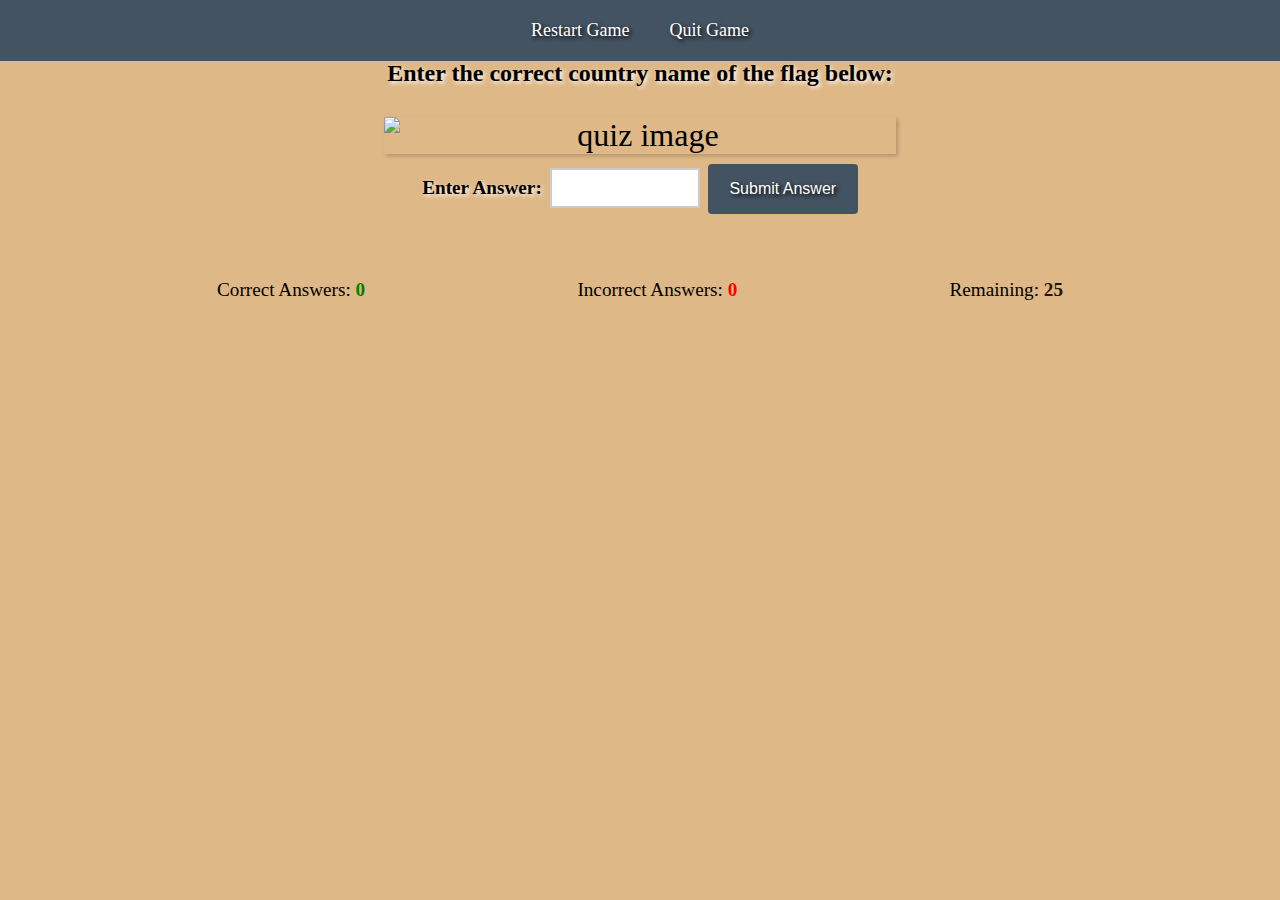
==== flaggame.html @ bd5ac2e7 "rename flaggame html file, and js file" ====
<!DOCTYPE html>
<html lang="en">

<head>
    <meta charset="UTF-8">
    <meta http-equiv="X-UA-Compatible" content="IE=edge">
    <meta name="viewport" content="width=device-width, initial-scale=1.0">
    <meta name="keywords" content="quiz game, flag, flag game, math game, basic math, countries, country flag">
    <link rel="stylesheet" href="assets/css/style.css">
    <!--Google font link-->
    <link rel="preconnect" href="https://fonts.googleapis.com">
    <link rel="preconnect" href="https://fonts.gstatic.com" crossorigin>
    <link href="https://fonts.googleapis.com/css2?family=Bangers&family=Roboto&display=swap" rel="stylesheet">
    <!--Favicon links here-->
    <link rel="apple-touch-icon" sizes="180x180" href="/apple-touch-icon.png">
    <link rel="icon" type="image/png" sizes="32x32" href="/favicon-32x32.png">
    <link rel="icon" type="image/png" sizes="16x16" href="/favicon-16x16.png">
    <title>Brain Teaser Games</title>
</head>

<body>
    <nav>
        <a href="flaggame.html">Restart Game</a>
        <a href="index.html#home">Quit Game</a>
    </nav>
    <div class="game-area">
        <h2>Enter the correct country name of the flag below: </h2>
        <!-- HTML structure for the flag game -->
        <div class="quiz-container" id="quiz-container">
            <div class="question-area">
                <img id="image" src="" alt="quiz image">
                <label class="answer-box">Enter Answer:</label>
                <input id="answer-box" type="text">
                <button data-type="submit" class="btn btn--gray">Submit Answer</button>
            </div>
        </div>
        <div>
            <p id="message"></p>
        </div>
    </div>
    <div class="score-area">
        <p class="scores">Correct Answers: <span id="score">0</span></p>
        <p class="scores">Incorrect Answers: <span id="incorrect">0</span></p>
        <p class="scores">Remaining: <span id="remaining">25</span></p>
    </div>

    <script src="assets/js/flaggame.js"></script>
</body>

</html>
---- assets/css/style.css ----
body {
    margin: 0;
    background-color: burlywood;
}

/* Add CSS Reset */
* {
    box-sizing: border-box;
    margin: 0;
    padding: 0;
}

/* --------- Heading */

.heading {
    text-align: center;
    font-size: 3.7rem;
    color: rgb(36, 21, 2);
    border: 1px solid burlywood;
    padding: 20px 0;
    margin-bottom: 10px;
    display: flex;
    justify-content: center;
    align-items: center;
    text-shadow: 2px 2px 4px white;
}

.logo {
    height: 60px;
    width: auto;
    margin-top: 10px;
    border: 1px solid burlywood;
    margin-right: 10px;
    box-shadow: 2px 2px 4px rgba(0, 0, 0, 0.3);
}

/* Nav bar to return to home page */

nav {
    display: flex;
    justify-content: center;
    align-items: center;
    background-color: #445361;
    padding: 10px;
    position: fixed;
    top: 0;
    width: 100%;
    z-index: 0;
}

body {
    padding-top: 60px;
}

a {
    text-decoration: none;
    color: #fff;
    text-shadow: 2px 2px 4px black;
    font-size: 18px;
    padding: 10px 20px;
    border-radius: 5px;
    transition: background-color 0.3s;
    /* Add transition effect */
}

a:hover {
    background-color: #0d1013;
}

/* Game List Area */

.game-list-area {
    background-color: #0b4873;
    box-sizing: border-box;
    width: 65%;
    height: 40vh;
    max-height: 450px;
    max-width: 830px;
    margin: 80px auto 0;
    padding: 1%;
    margin-top: 10px;
    display: flex;
    flex-direction: column;
    justify-content: center;
    align-items: center;
    margin-top: 10px;
}

.game-list-area>h2 {
    text-align: center;
    color: antiquewhite;
}

/* register link */
.register {
    text-align: center;
    font-weight: bold;
}

/* style for register anchor */
.register a {
    text-decoration: none;
    cursor: pointer;
    font-size: 1.3rem;
    color: antiquewhite;
    text-shadow: 2px 2px 4px black;
}

/* Styles for the controls-area div */
.games-list {
    text-align: center;

}

/* Styles for the anchor tags within the controls-area div */
.games-list a {
    display: inline-block;
    margin: 20px;
    padding: 10px 20px;
    border: none;
    text-decoration: none;
    font-size: 25px;
    cursor: pointer;
}

/* Styles for the buttons with different classes */
.btn--big {
    font-size: 34px;
    border-radius: 4px;
}

.btn--green {
    background-color: #4CAF50;
    color: white;
    text-shadow: 2px 2px 4px black;
}

.btn--orange {
    background-color: #f39c12;
    color: white;
    text-shadow: 2px 2px 4px black;
}

/* Flag game page */

.game-container {
    display: flex;
    flex-direction: column;
    justify-content: center;
    align-items: center;
    padding: 20px;
    border-radius: 10px;
    box-shadow: 0 0 10px rgba(0, 0, 0, 0.2);
    height: 100vh;
    width: 100%;
}

.game-area>h2 {
    text-align: center;
    font-weight: bold;
    text-shadow: 2px 2px 4px white;
}

/* Adjusts the styles for the flag game question area */
.question-area {
    width: 80%;
    font-size: 2rem;
    text-align: center;
    margin: 30px auto;
}

.question-area #image {
    width: 50%;
    height: auto;
    display: block;
    margin: 0 auto;
    box-shadow: 2px 2px 4px rgba(0, 0, 0, 0.2);
}

.question-area input,
.question-area button {
    display: inline-block;
    margin: 10px auto;
}

.question-area .answer-box {
    border: none;
    color: black;
    font-size: 1.2rem;
    font-weight: bold;
    text-shadow: 2px 2px 4px white;
}

#message {
    text-align: center;
    font-weight: bold;
    font-size: 20px;
    color: darkblue;
}

/* flag game score area style */
.score-area {
    margin: 5px auto;
    width: 70%;
    font-size: 1.2rem;
    display: flex;
    justify-content: space-between;
}

#score {
    color: green;
    font-weight: bold;
}

#incorrect {
    color: red;
    font-weight: bold;
}

#remaining {
    color: rgb(36, 21, 2);
    font-weight: bold;
}

#answer-box {
    border: 2px solid #ccc;
    color: #445361;
    display: inline-block;
    height: 40px;
    width: 150px;
    font-size: 1.2rem;
    padding: 5px 10px;
}

.btn--gray {
    background-color: #445361;
    border: 1px solid transparent;
    border-radius: 4px;
    color: white;
    text-shadow: 2px 2px 4px black;
    width: 150px;
    height: 50px;
    font-size: 1rem;
    transition: all 0.5s;
}

.btn--gray:active,
.btn--gray:hover {
    background-color: #0d1013;
}

.scores {
    display: inline-block;
    padding: 25px;
}


/* Math Game page */

.math-game-area {
    box-sizing: border-box;
    width: 85%;
    height: 70vh;
    max-height: 500px;
    max-width: 830px;
    margin-left: auto;
    margin-right: auto;
    padding: 1%;
    text-align: center;
}

.math-game-area>h2 {
    color: #0d1013;
    text-shadow: 2px 2px 4px aliceblue;
}

.math-question-area {
    width: 50%;
    font-size: 2rem;
    margin: auto;
    padding: 50px 0;
}

.math-question-area span {
    padding: 0 15px;
}

#operand1 {
    color: darkblue;
}

#operand2 {
    color: darkblue;
}

.math-score-area {
    margin: 5px auto;
    width: 60%;
    font-size: 1.2rem;
    text-align: center;
}

.controls-area {
    width: 85%;
    margin: 30px auto;
}

#math-score {
    color: green;
    font-weight: bold;
}

#math-incorrect {
    color: red;
    font-weight: bold;
}

.math-answer-message {
    display: none;
    font-size: 1rem;
}

#math-answer-box {
    border: none;
    color: #445361;
    display: inline-block;
    height: 40px;
    width: 80px;
    font-size: 1.2rem;
}

.math-scores {
    display: inline-block;
    padding: 25px;
}

/* ----Mathgame Buttons--- */

.btn-m {
    width: 220px;
    height: 60px;
    font-family: "Raleway", sans-serif;
    text-transform: uppercase;
    letter-spacing: 1.2px;
    color: white;
}

.btn-m:focus {
    outline: none;
}

.btn--big-m {
    padding-top: 10px;
    border-radius: 50%;
    background-color: white;
    border: 10px solid;
    width: 100px;
    height: 100px;
    font-size: 3.2rem;
    margin: 0 30px;
    transition: all 0.5s;
}

.btn--big-m::after {
    content: attr(data-type);
    font-size: 1rem;
    color: #445361;
    position: relative;
    left: -0.5em;

}

.btn--blue-m {
    border-color: blue;
    color: blue;
}

.btn--blue-m:active,
.btn--blue-m:hover {
    background-color: darkblue;
    color: white;
}

.btn--orange-m {
    border-color: orange;
    color: orange;
}

.btn--orange-m:active,
.btn--orange-m:hover {
    background-color: darkorange;
    color: white;
}

.btn--red-m {
    border-color: red;
    color: red;
}

.btn--red-m:active,
.btn--red-m:hover {
    background-color: darkred;
    color: white;
}

.btn--green-m {
    border-color: green;
    color: green;
}

.btn--green-m:active,
.btn--green-m:hover {
    background-color: darkgreen;
    color: white;
}

.btn--gray-m {
    margin-top: -15px;
    background-color: #445361;
    text-shadow: 2px 2px 4px black;
    border: 1px transparent;
    border-radius: 20px;
}

.btn--gray-m:active,
.btn--gray-m:hover {
    background-color: #0d1013;
}


/* register page styling */

/* form style */
.reg-header {
    height: 30vh;
    width: 50%;
    margin: 0 auto;
    display: block;
}

.form-heading {
    text-align: center;
    font-size: 2rem;
    color: rgb(36, 21, 2);
    border: 1px solid burlywood;
    margin-top: 30px;
}

form {
    width: 50%;
    margin: 25px auto;
    display: block;
}

form div {
    margin: 20px 0;
}

label {
    font-size: 1rem;
}

input[type="text"],
input[type="submit"],
textarea {
    width: 100%;
    height: 40px;
    font-size: 1rem;
}

input[type="submit"] {
    margin-top: 20px;
    background-color: #445361;
    border: 1px transparent;
    border-radius: 20px;
    color: white;
    font-size: 1rem;
    cursor: pointer;
    transition: all 0.5s;
}

input[type="submit"]:active,
input[type="submit"]:hover {
    background-color: #0d1013;
}



/* Media Query for responsiveness on smaller, mid, and big screens */
@media screen and (max-width: 830px) {

    .game-list-area,
    .math-game-area,
    .flag-game-area,
    .register {
        width: 90%;
    }

    .game-list-area {
        height: auto;
        max-height: none;
    }

    .game-area,
    .math-game-area,
    .flag-game-area,
    .register {
        padding: 5px;
    }

    .game-area h2,
    .math-question-area h2 {
        font-size: 2rem;
    }

    .question-area {
        font-size: 1.5rem;
    }

    .question-area #image {
        width: 70%;
    }

    .question-area input,
    .question-area button,
    .math-question-area input,
    .math-question-area button {
        width: 70%;
        font-size: 1rem;
    }

    .score-area,
    .math-score-area {
        font-size: 1rem;
    }

    .scores {
        padding: 10px;
    }

    .m-btn--big {
        width: 70px;
        height: 70px;
        font-size: 2.8rem;
        margin: 0 15px;
    }

    .m-btn--big::after {
        font-size: 0.8rem;
    }

    .m-btn {
        width: 150px;
        height: 40px;
        font-size: 1rem;
    }

    .m-btn--gray {
        margin-top: 0;
        width: 120px;
        height: 40px;
        font-size: 0.9rem;
    }

    .reg-header {
        height: 20vh;
    }

    .form-heading {
        font-size: 1.5rem;
    }

    label {
        font-size: 1.2rem;
    }

    input[type="text"],
    input[type="submit"] {
        height: 35px;
        font-size: 1rem;
    }

    .heading {
        flex-direction: column;
        text-align: center;

    }

    .logo {
        height: 40px;
        width: auto;
        margin-top: 5px;
        margin: 5px auto;
    }
}
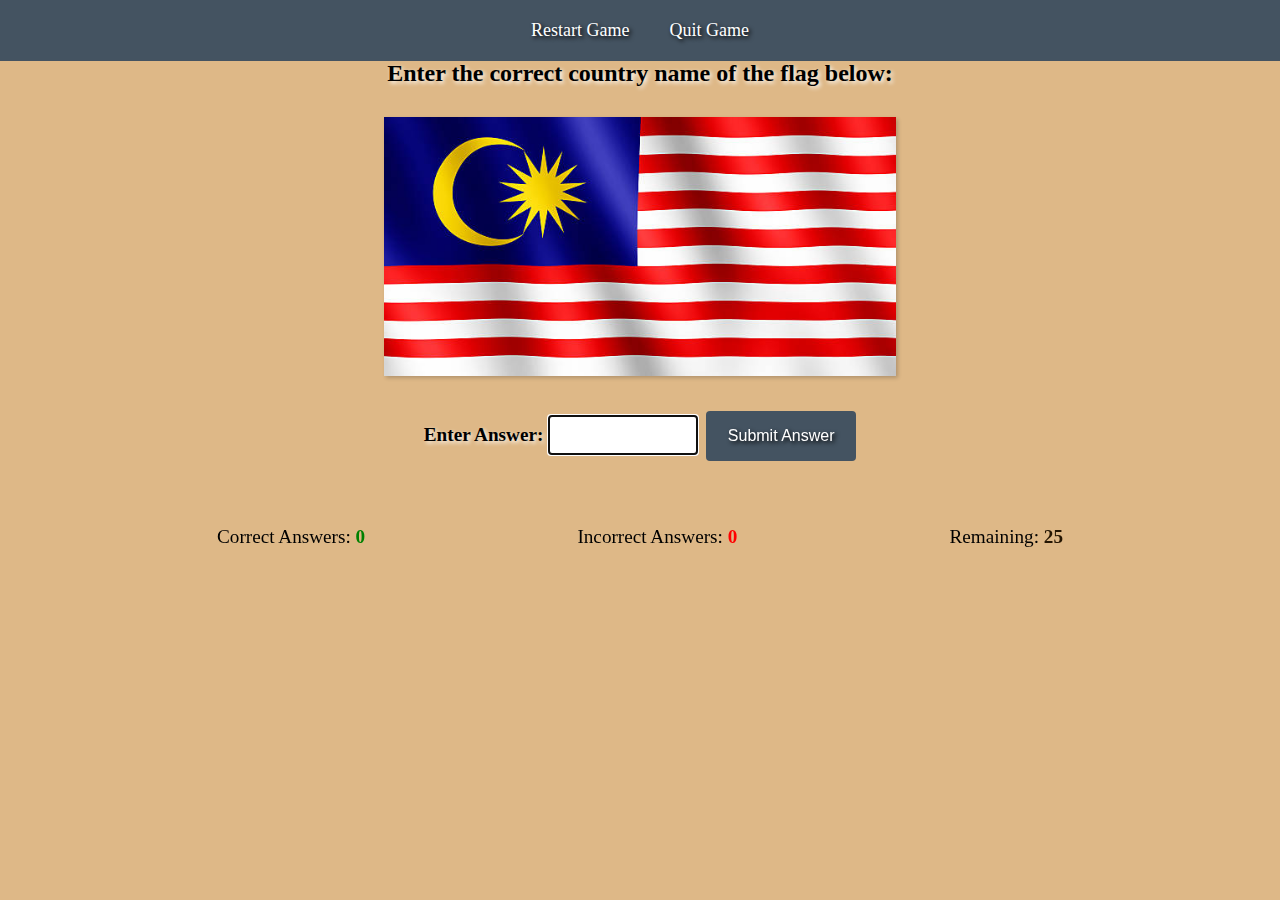
==== commit 7892644a: "add form to html, edit error code in js" ====
--- a/flaggame.html
+++ b/flaggame.html
@@ -29,10 +29,15 @@
         <div class="quiz-container" id="quiz-container">
             <div class="question-area">
                 <img id="image" src="" alt="quiz image">
-                <label class="answer-box">Enter Answer:</label>
-                <input id="answer-box" type="text">
-                <button data-type="submit" class="btn btn--gray">Submit Answer</button>
+                <form id="quiz-form">
+                    <label class="answer-box" for="answer-box">
+                        Enter Answer:
+                    </label>
+                    <input id="answer-box" type="text">
+                    <button id="submit" class="btn btn--gray">Submit Answer</button>
+                </form>
             </div>
+            <div id="error" class="error-message"></div>
         </div>
         <div>
             <p id="message"></p>
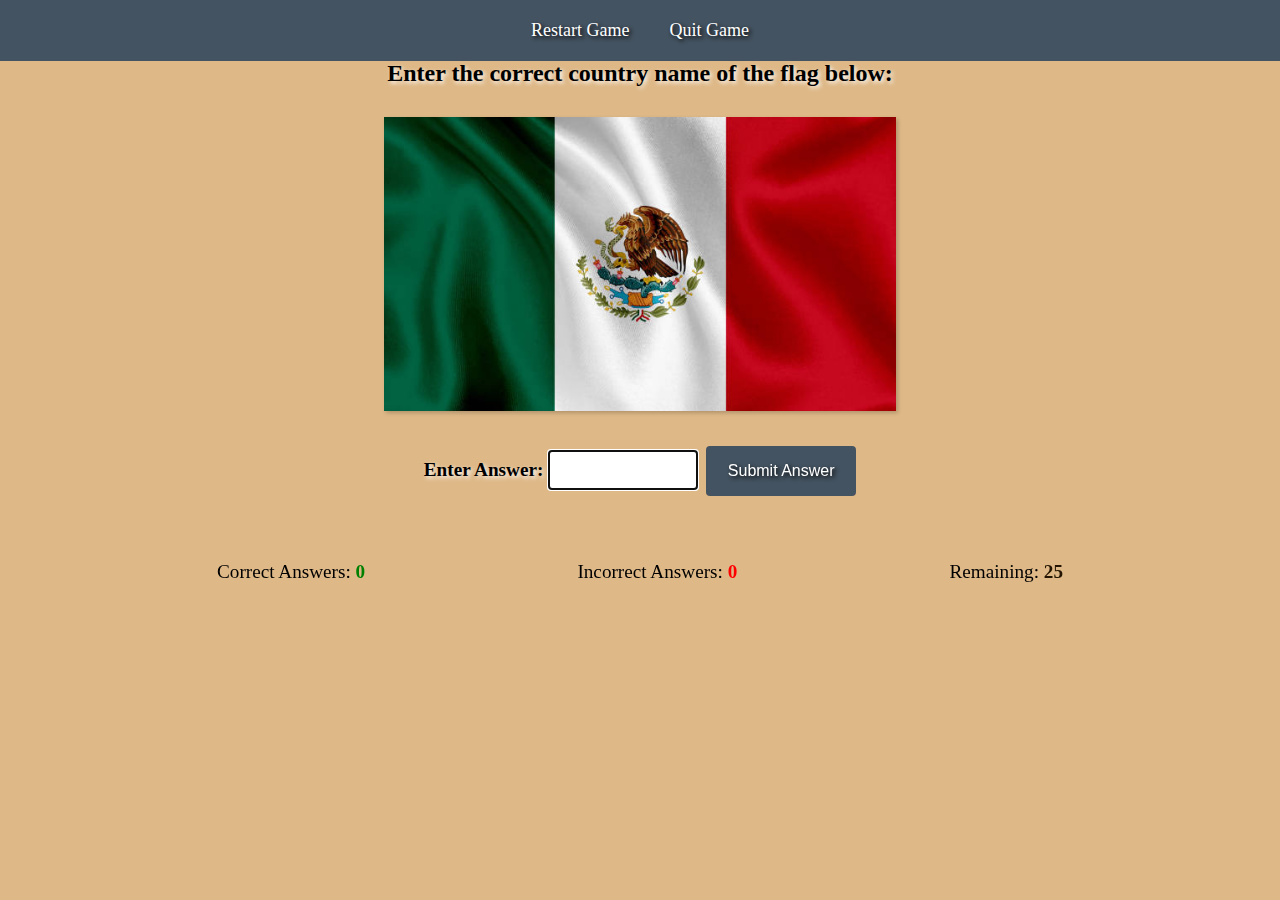
==== commit 7586d1b6: "update favicon across all pages, update registration for input required" ====
--- a/flaggame.html
+++ b/flaggame.html
@@ -12,9 +12,9 @@
     <link rel="preconnect" href="https://fonts.gstatic.com" crossorigin>
     <link href="https://fonts.googleapis.com/css2?family=Bangers&family=Roboto&display=swap" rel="stylesheet">
     <!--Favicon links here-->
-    <link rel="apple-touch-icon" sizes="180x180" href="/apple-touch-icon.png">
-    <link rel="icon" type="image/png" sizes="32x32" href="/favicon-32x32.png">
-    <link rel="icon" type="image/png" sizes="16x16" href="/favicon-16x16.png">
+    <link rel="apple-touch-icon" sizes="180x180" href="assets/apple-touch-icon.png">
+    <link rel="icon" type="image/png" sizes="32x32" href="assets/favicon-32x32.png">
+    <link rel="icon" type="image/png" sizes="16x16" href="assets/favicon-16x16.png">
     <title>Brain Teaser Games</title>
 </head>
 
--- a/assets/css/style.css
+++ b/assets/css/style.css
@@ -198,6 +198,13 @@
     color: darkblue;
 }
 
+.error-message {
+    text-align: center;
+    font-weight: bold;
+    color: red;
+    font-size: 1.2rem;
+}
+
 /* flag game score area style */
 .score-area {
     margin: 5px auto;
